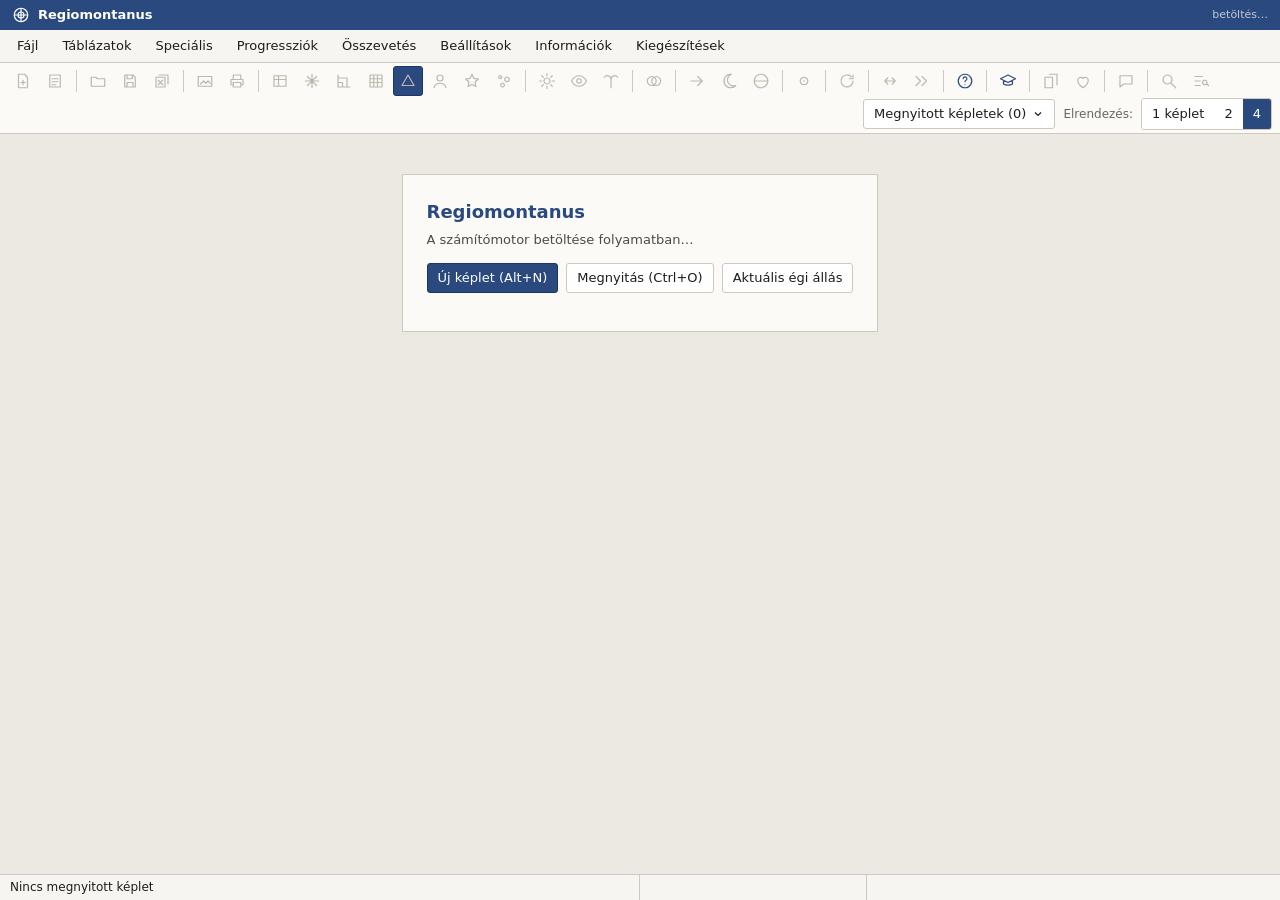
==== public/index.html @ 49c0a419 "Webes alkalmazás – 1. fázis: alkalmazás-keret - public/app/: Windows-os kinézetű menüsor (teljes men" ====
<!DOCTYPE html>
<html lang="hu">
<head>
<meta charset="utf-8">
<meta name="viewport" content="width=device-width, initial-scale=1">
<title>Regiomontanus</title>
<meta http-equiv="refresh" content="0; url=app/">
</head>
<body style="font:14px Tahoma,sans-serif;background:#ece9e2;color:#1f1d1a;padding:24px">
<p>A Regiomontanus webes változata: <a href="app/">app/</a> · próbaoldal: <a href="proba/">proba/</a></p>
</body>
</html>
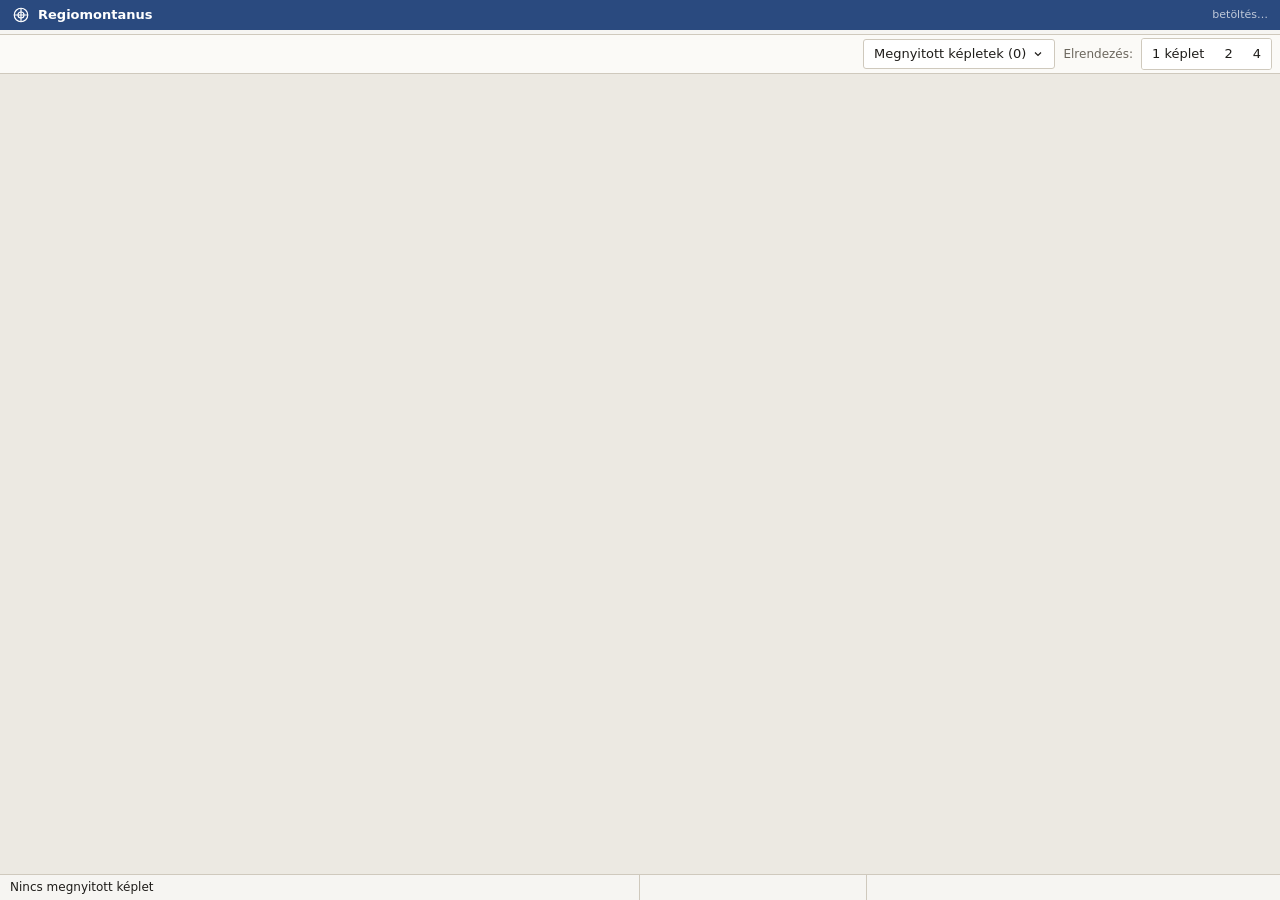
==== commit 1b43bc1a: "Favicon: a Windows-os program ikonja (Regiomontanus-portré) favicon.ico (16/32/48 – a regio_140329_m" ====
--- a/public/index.html
+++ b/public/index.html
@@ -3,6 +3,9 @@
 <head>
 <meta charset="utf-8">
 <meta name="viewport" content="width=device-width, initial-scale=1">
+<link rel="icon" href="favicon.ico" sizes="16x16 32x32 48x48">
+<link rel="icon" type="image/png" href="favicon-192.png" sizes="192x192">
+<link rel="apple-touch-icon" href="apple-touch-icon.png">
 <title>Regiomontanus</title>
 <meta http-equiv="refresh" content="0; url=app/">
 </head>
